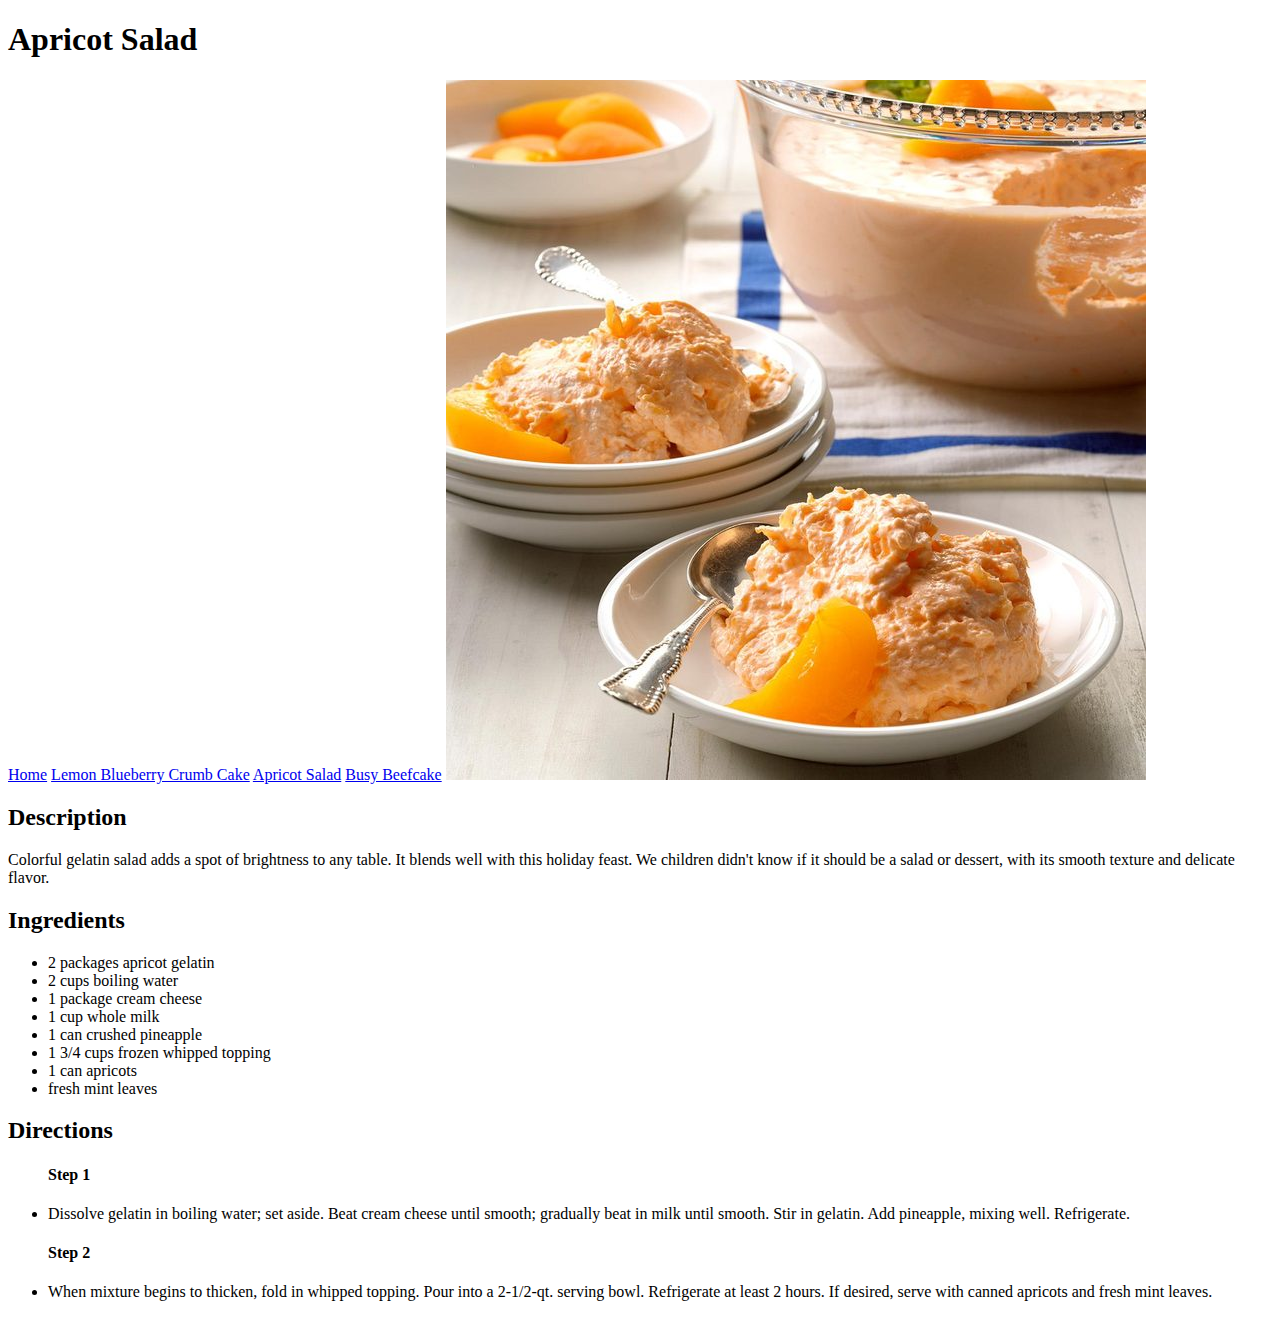
==== recipes/apricot-salad.html @ b27169de "add beefcake recipe and correct links" ====
<!DOCTYPE html>
<html lang="en">
<head>
  <meta charset="UTF-8">
  <meta name="viewport" content="width=device-width, initial-scale=1.0">
  <title>Apricot Salad</title>
</head>
<body>
  <h1>Apricot Salad</h1>
  <a href="../index.html">Home</a>
  <a href="./blueberry-crumble.html">Lemon Blueberry Crumb Cake</a>
  <a href="./apricot-salad.html">Apricot Salad</a>
  <a href="./busy-beefcake.html">Busy Beefcake</a>
  <img src="./apricot-salad.jpg" alt="Completed Apricot Salad">
  <h2>Description</h2>
  <p>Colorful gelatin salad adds a spot of brightness to any table. It blends well with this holiday feast. We children didn't know if it should be a salad or dessert, with its smooth texture and delicate flavor.</p>
  <h2>Ingredients</h2>
  <ul>
    <li>2 packages apricot gelatin</li>
    <li>2 cups boiling water</li>
    <li>1 package cream cheese</li>
    <li>1 cup whole milk</li>
    <li>1 can crushed pineapple</li>
    <li>1 3/4 cups frozen whipped topping</li>
    <li>1 can apricots</li>
    <li>fresh mint leaves</li>
  </ul>
  <h2>Directions</h2>
  <ul>
    <h4>Step 1</h4>
    <li><p>Dissolve gelatin in boiling water; set aside. Beat cream cheese until smooth; gradually beat in milk until smooth. Stir in gelatin. Add pineapple, mixing well. Refrigerate.</p></li>
    <h4>Step 2</h4>
    <li><p>When mixture begins to thicken, fold in whipped topping. Pour into a 2-1/2-qt. serving bowl. Refrigerate at least 2 hours. If desired, serve with canned apricots and fresh mint leaves.</p></li>
  </ul>
</body>
</html>
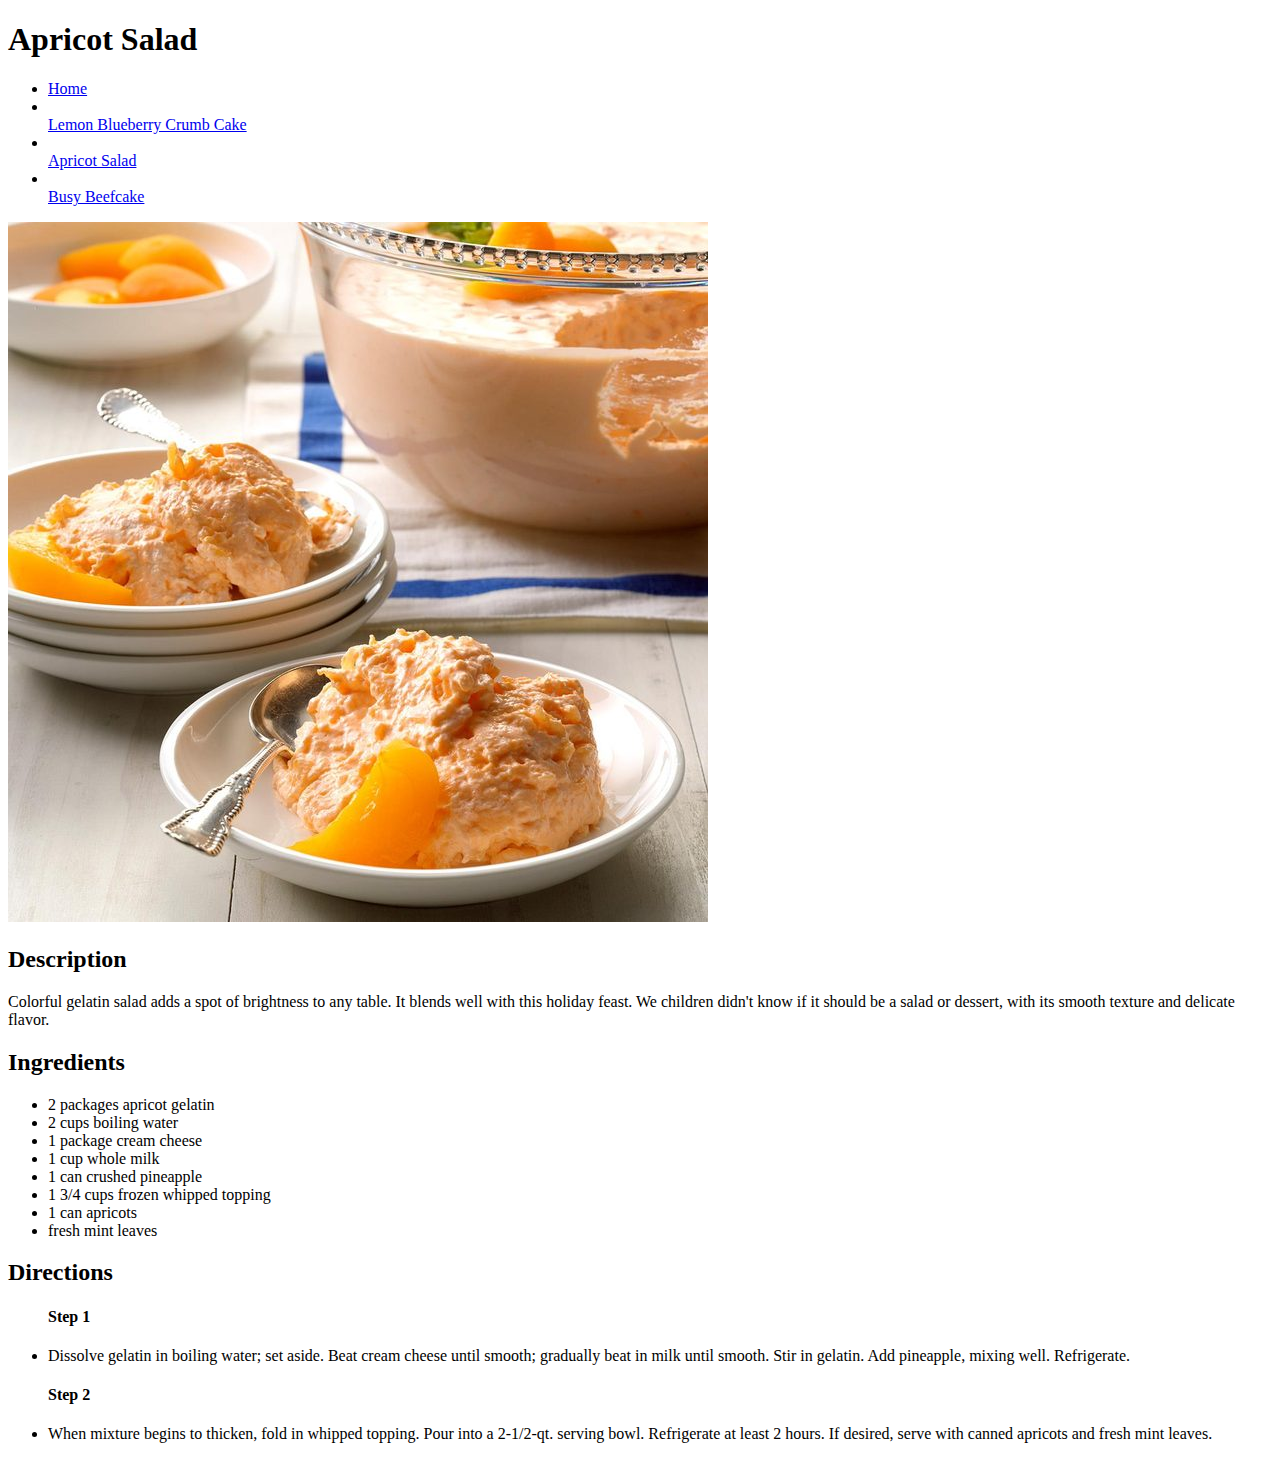
==== commit 6ad268e1: "remove nested <p> inside <li>, reorder links" ====
--- a/recipes/apricot-salad.html
+++ b/recipes/apricot-salad.html
@@ -7,10 +7,12 @@
 </head>
 <body>
   <h1>Apricot Salad</h1>
-  <a href="../index.html">Home</a>
-  <a href="./blueberry-crumble.html">Lemon Blueberry Crumb Cake</a>
-  <a href="./apricot-salad.html">Apricot Salad</a>
-  <a href="./busy-beefcake.html">Busy Beefcake</a>
+  <ul> 
+    <li><a href="../index.html">Home</a></li>
+    <li></li><a href="./blueberry-crumble.html">Lemon Blueberry Crumb Cake</a></li>
+    <li></li><a href="./apricot-salad.html">Apricot Salad</a></li>
+    <li></li><a href="./busy-beefcake.html">Busy Beefcake</a></li>
+  </ul>
   <img src="./apricot-salad.jpg" alt="Completed Apricot Salad">
   <h2>Description</h2>
   <p>Colorful gelatin salad adds a spot of brightness to any table. It blends well with this holiday feast. We children didn't know if it should be a salad or dessert, with its smooth texture and delicate flavor.</p>
@@ -28,9 +30,9 @@
   <h2>Directions</h2>
   <ul>
     <h4>Step 1</h4>
-    <li><p>Dissolve gelatin in boiling water; set aside. Beat cream cheese until smooth; gradually beat in milk until smooth. Stir in gelatin. Add pineapple, mixing well. Refrigerate.</p></li>
+    <li>Dissolve gelatin in boiling water; set aside. Beat cream cheese until smooth; gradually beat in milk until smooth. Stir in gelatin. Add pineapple, mixing well. Refrigerate.</li>
     <h4>Step 2</h4>
-    <li><p>When mixture begins to thicken, fold in whipped topping. Pour into a 2-1/2-qt. serving bowl. Refrigerate at least 2 hours. If desired, serve with canned apricots and fresh mint leaves.</p></li>
+    <li>When mixture begins to thicken, fold in whipped topping. Pour into a 2-1/2-qt. serving bowl. Refrigerate at least 2 hours. If desired, serve with canned apricots and fresh mint leaves.</li>
   </ul>
 </body>
 </html>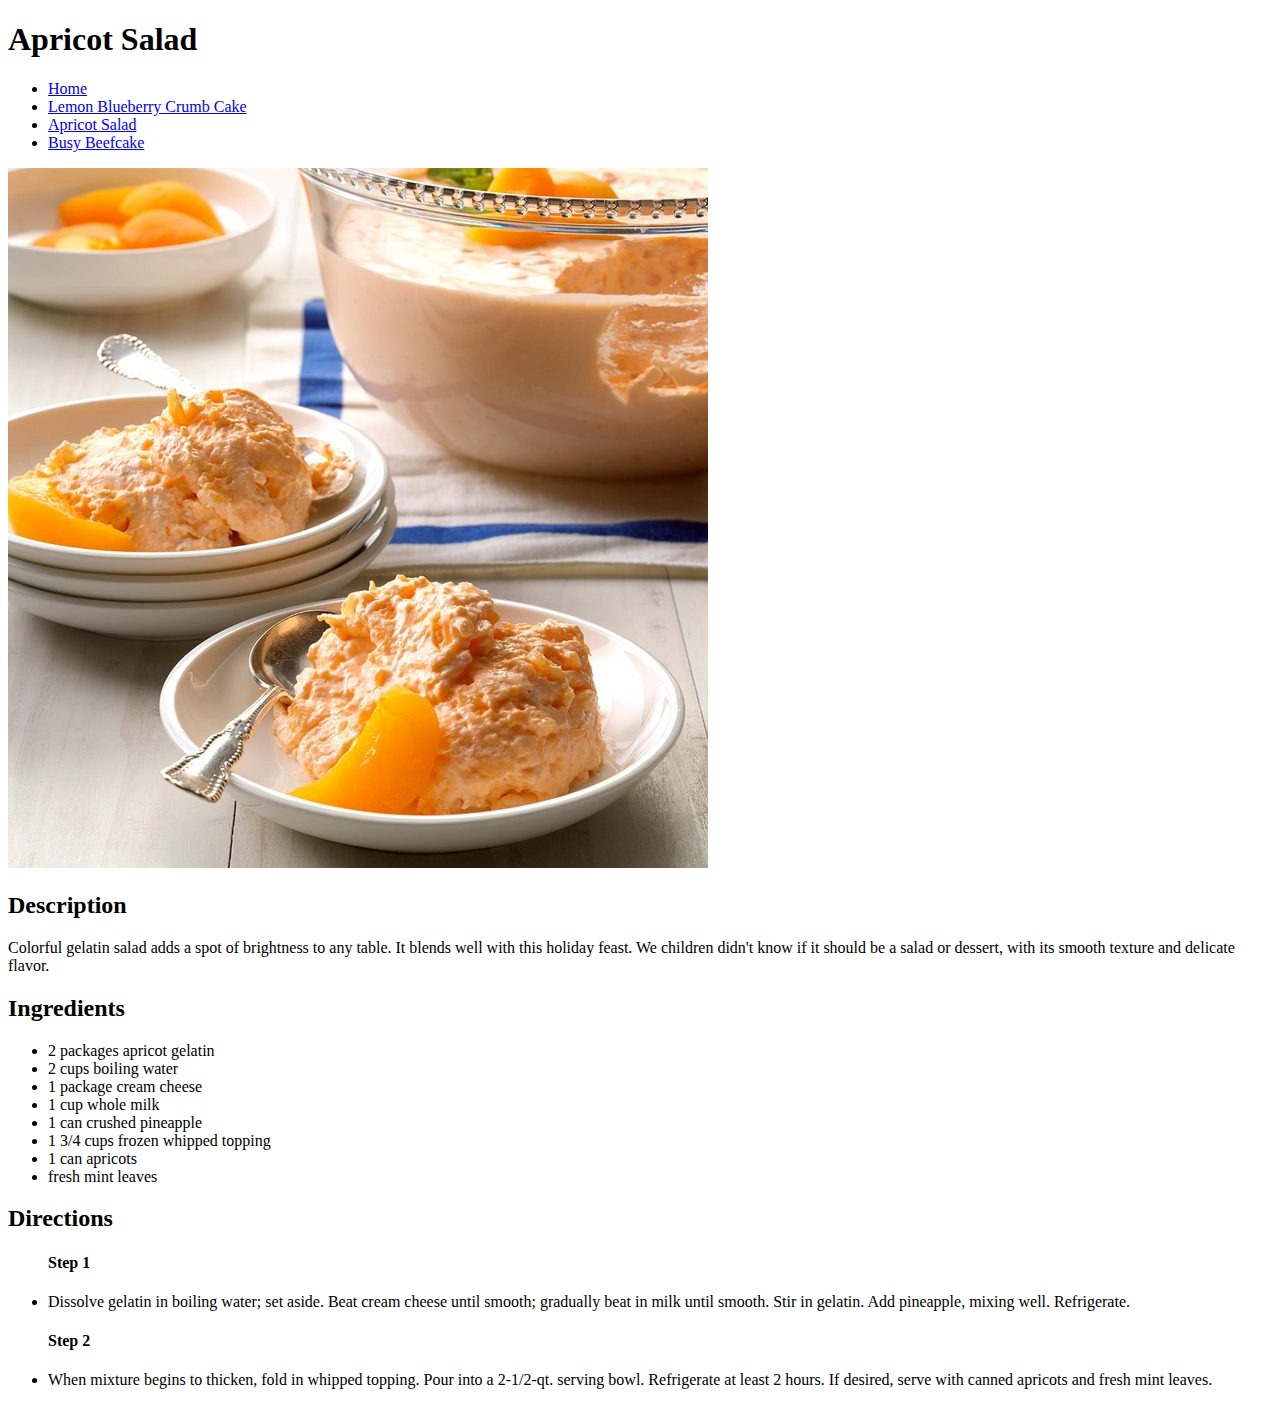
==== commit 447e33bf: "correct <li> tags in heading" ====
--- a/recipes/apricot-salad.html
+++ b/recipes/apricot-salad.html
@@ -9,9 +9,9 @@
   <h1>Apricot Salad</h1>
   <ul> 
     <li><a href="../index.html">Home</a></li>
-    <li></li><a href="./blueberry-crumble.html">Lemon Blueberry Crumb Cake</a></li>
-    <li></li><a href="./apricot-salad.html">Apricot Salad</a></li>
-    <li></li><a href="./busy-beefcake.html">Busy Beefcake</a></li>
+    <li><a href="./blueberry-crumble.html">Lemon Blueberry Crumb Cake</a></li>
+    <li><a href="./apricot-salad.html">Apricot Salad</a></li>
+    <li><a href="./busy-beefcake.html">Busy Beefcake</a></li>
   </ul>
   <img src="./apricot-salad.jpg" alt="Completed Apricot Salad">
   <h2>Description</h2>
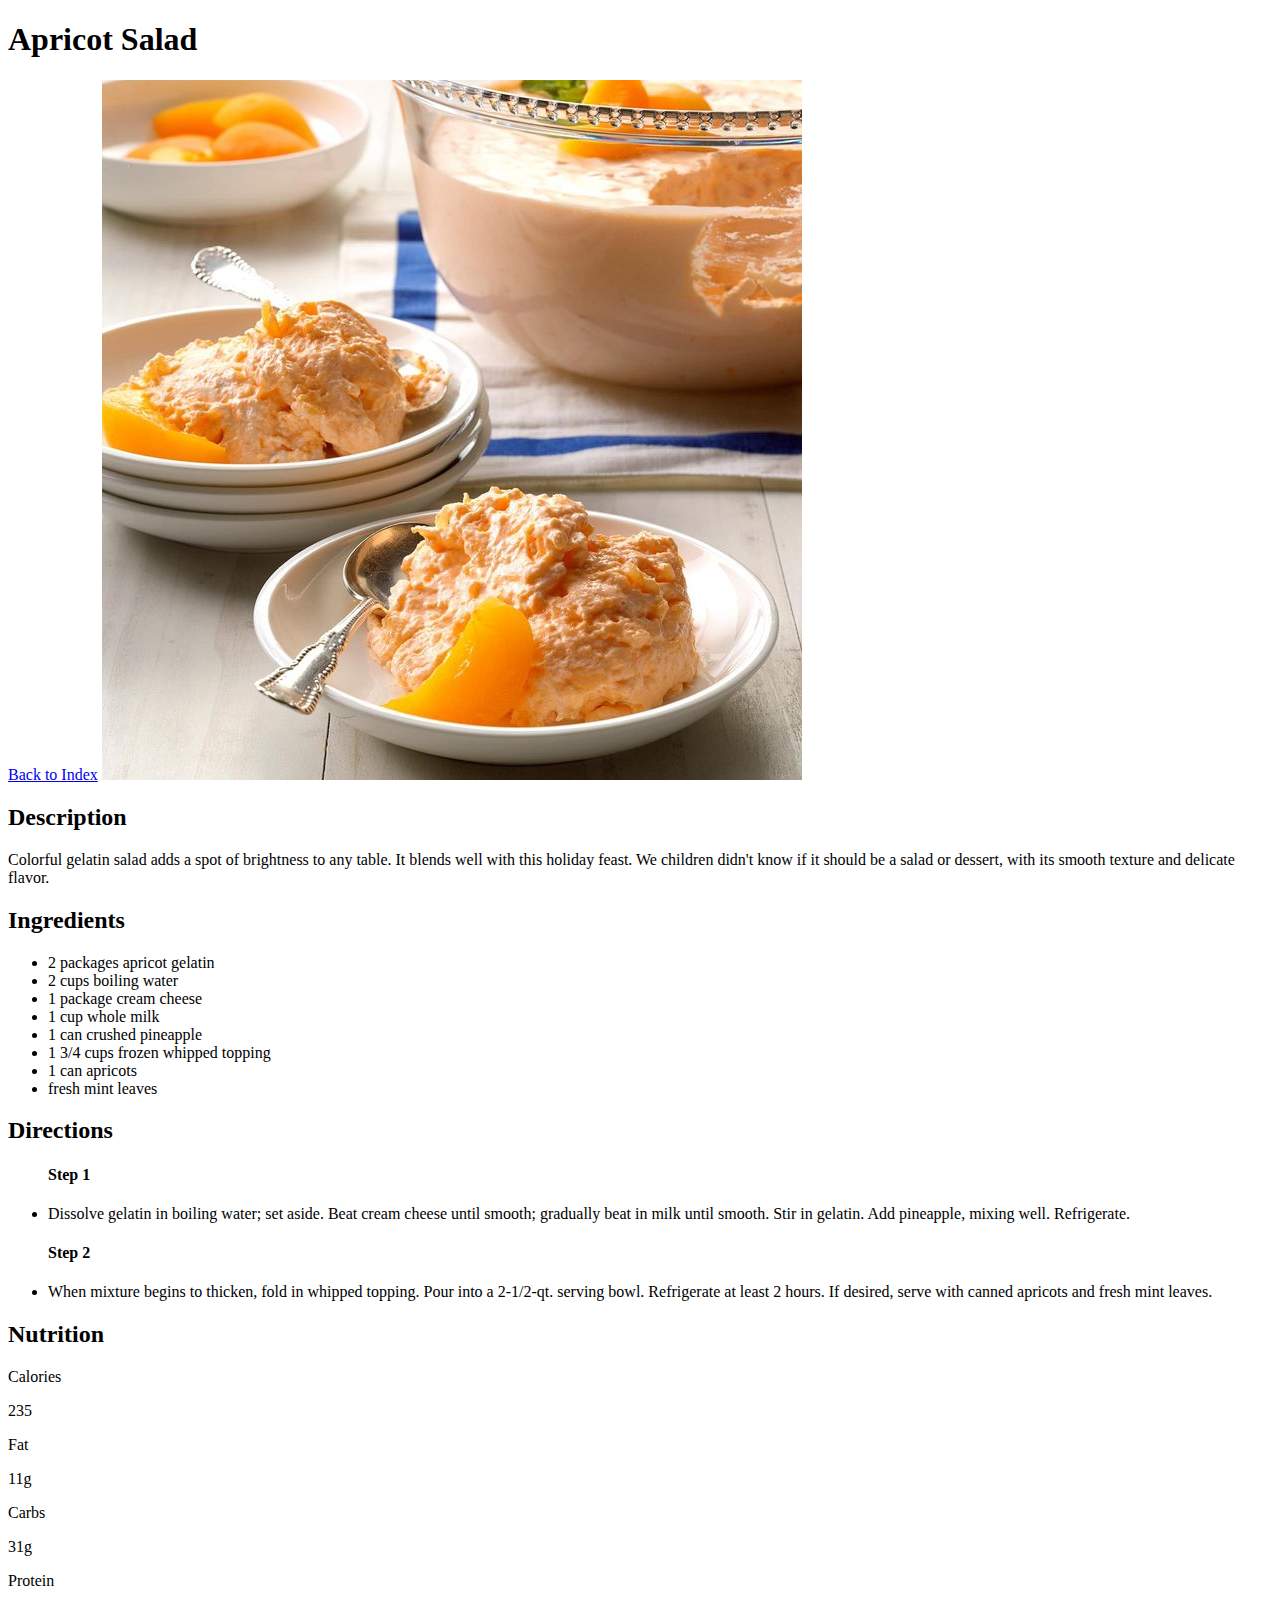
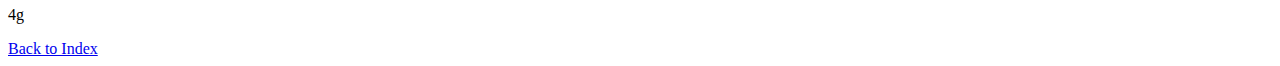
==== commit 161a3107: "add nutrition information to all recipes" ====
--- a/recipes/apricot-salad.html
+++ b/recipes/apricot-salad.html
@@ -7,12 +7,7 @@
 </head>
 <body>
   <h1>Apricot Salad</h1>
-  <ul> 
-    <li><a href="../index.html">Home</a></li>
-    <li><a href="./blueberry-crumble.html">Lemon Blueberry Crumb Cake</a></li>
-    <li><a href="./apricot-salad.html">Apricot Salad</a></li>
-    <li><a href="./busy-beefcake.html">Busy Beefcake</a></li>
-  </ul>
+  <a href="../index.html">Back to Index</a>
   <img src="./apricot-salad.jpg" alt="Completed Apricot Salad">
   <h2>Description</h2>
   <p>Colorful gelatin salad adds a spot of brightness to any table. It blends well with this holiday feast. We children didn't know if it should be a salad or dessert, with its smooth texture and delicate flavor.</p>
@@ -34,5 +29,11 @@
     <h4>Step 2</h4>
     <li>When mixture begins to thicken, fold in whipped topping. Pour into a 2-1/2-qt. serving bowl. Refrigerate at least 2 hours. If desired, serve with canned apricots and fresh mint leaves.</li>
   </ul>
+  <h2>Nutrition</h2>
+  <p>Calories</p><p>235</p>
+  <p>Fat</p><p>11g</p>
+  <p>Carbs</p><p>31g</p>
+  <p>Protein</p><p>4g</p>
+  <a href="../index.html">Back to Index</a>
 </body>
 </html>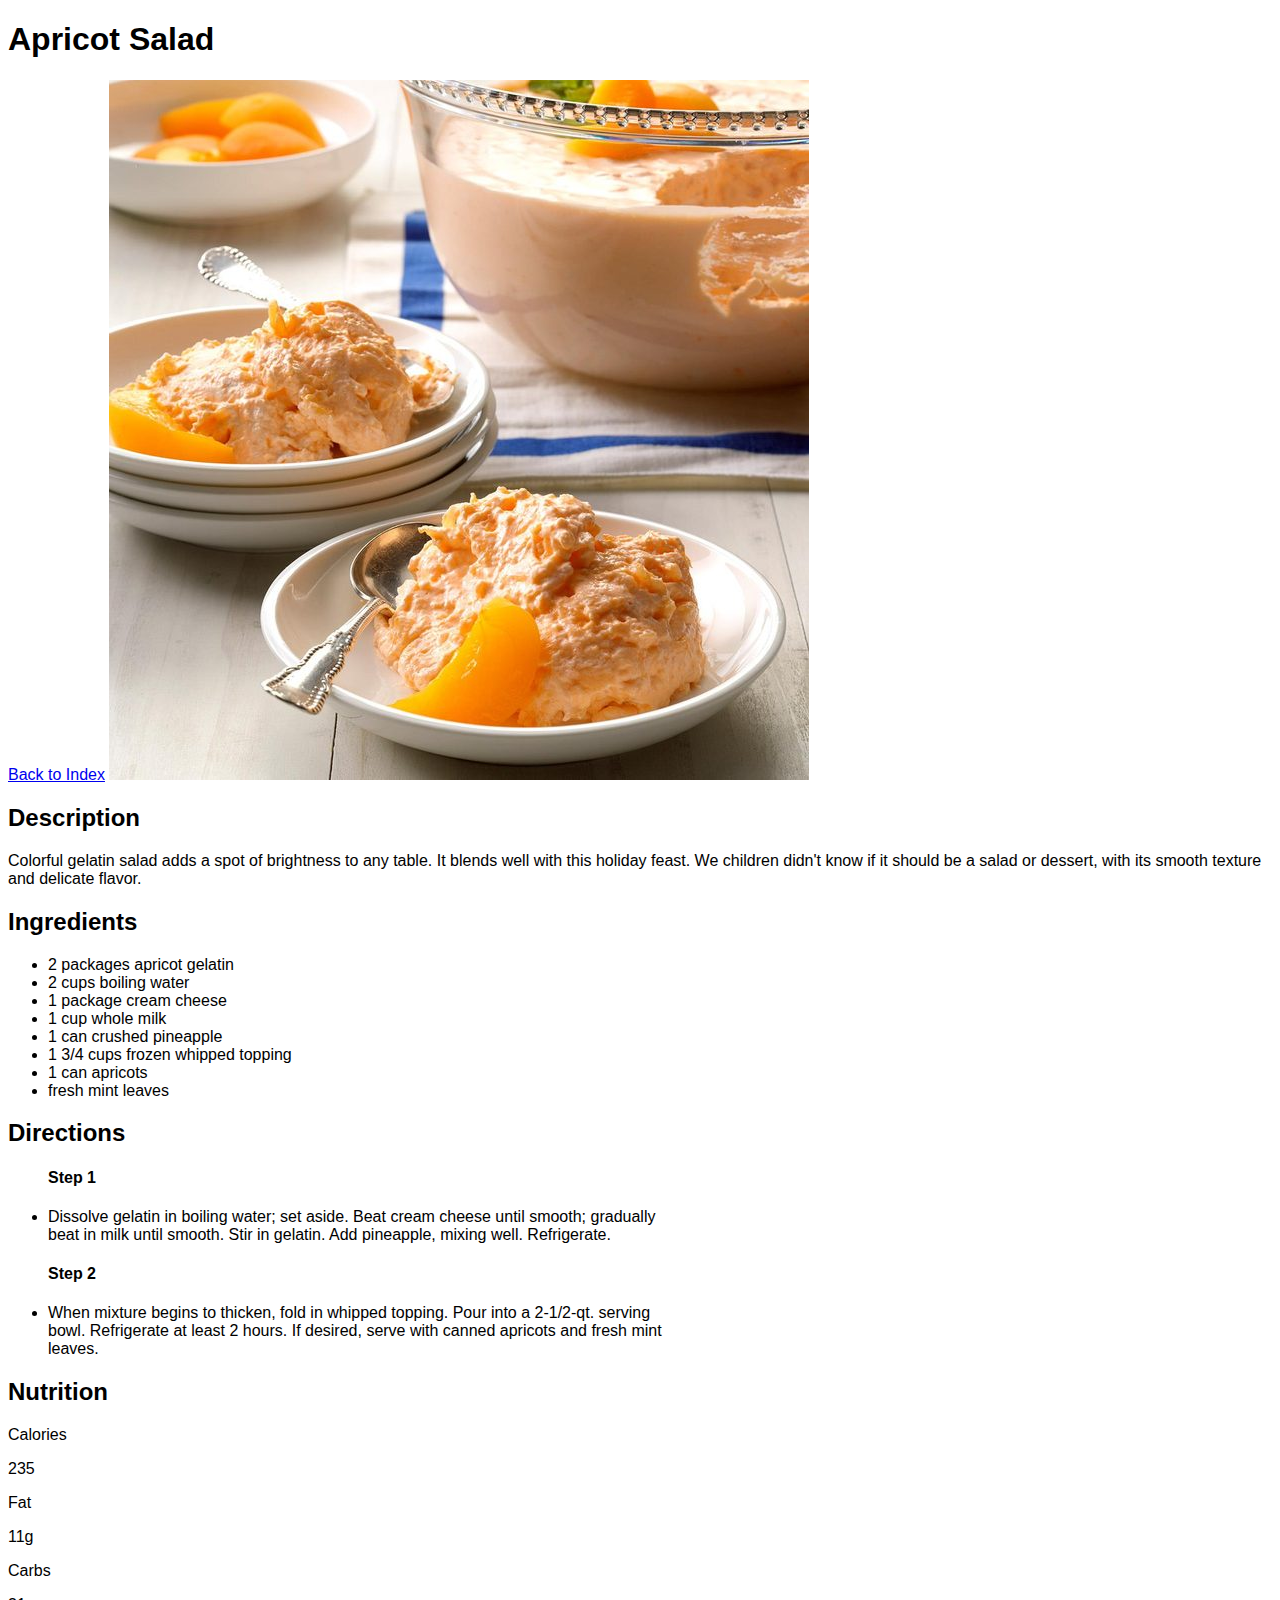
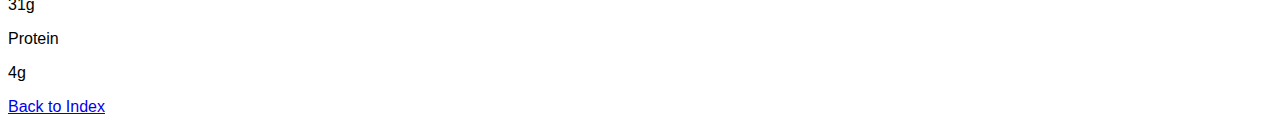
==== commit 2fbe56ff: "add preliminary style.css" ====
--- a/recipes/apricot-salad.html
+++ b/recipes/apricot-salad.html
@@ -3,6 +3,7 @@
 <head>
   <meta charset="UTF-8">
   <meta name="viewport" content="width=device-width, initial-scale=1.0">
+  <link rel="stylesheet" href="../style.css">
   <title>Apricot Salad</title>
 </head>
 <body>
@@ -23,17 +24,19 @@
     <li>fresh mint leaves</li>
   </ul>
   <h2>Directions</h2>
-  <ul>
+  <ul class="directions">
     <h4>Step 1</h4>
     <li>Dissolve gelatin in boiling water; set aside. Beat cream cheese until smooth; gradually beat in milk until smooth. Stir in gelatin. Add pineapple, mixing well. Refrigerate.</li>
     <h4>Step 2</h4>
     <li>When mixture begins to thicken, fold in whipped topping. Pour into a 2-1/2-qt. serving bowl. Refrigerate at least 2 hours. If desired, serve with canned apricots and fresh mint leaves.</li>
   </ul>
-  <h2>Nutrition</h2>
-  <p>Calories</p><p>235</p>
-  <p>Fat</p><p>11g</p>
-  <p>Carbs</p><p>31g</p>
-  <p>Protein</p><p>4g</p>
+  <div class="nutrition">
+    <h2>Nutrition</h2>
+    <p class="nutrition-title">Calories</p><p class="nutrition-stat">235</p>
+    <p class="nutrition-title">Fat</p><p class="nutrition-stat">11g</p>
+    <p class="nutrition-title">Carbs</p><p class="nutrition-stat">31g</p>
+    <p class="nutrition-title">Protein</p><p class="nutrition-stat">4g</p>
+  </div>
   <a href="../index.html">Back to Index</a>
 </body>
 </html>--- a/style.css
+++ b/style.css
@@ -0,0 +1,25 @@
+/* CSS Style */
+
+* {
+    font-family: "Segoe UI", sans-serif;
+}
+
+.link-list {
+    text-decoration: none;
+    color: black;
+}
+
+.link-list:hover,
+.link-list:active {
+    color: plum;
+}
+
+.directions {
+    width: 50%;
+}
+
+.nutrition {
+    margin-left: auto;
+    margin-right: auto;
+    display: inline;
+}
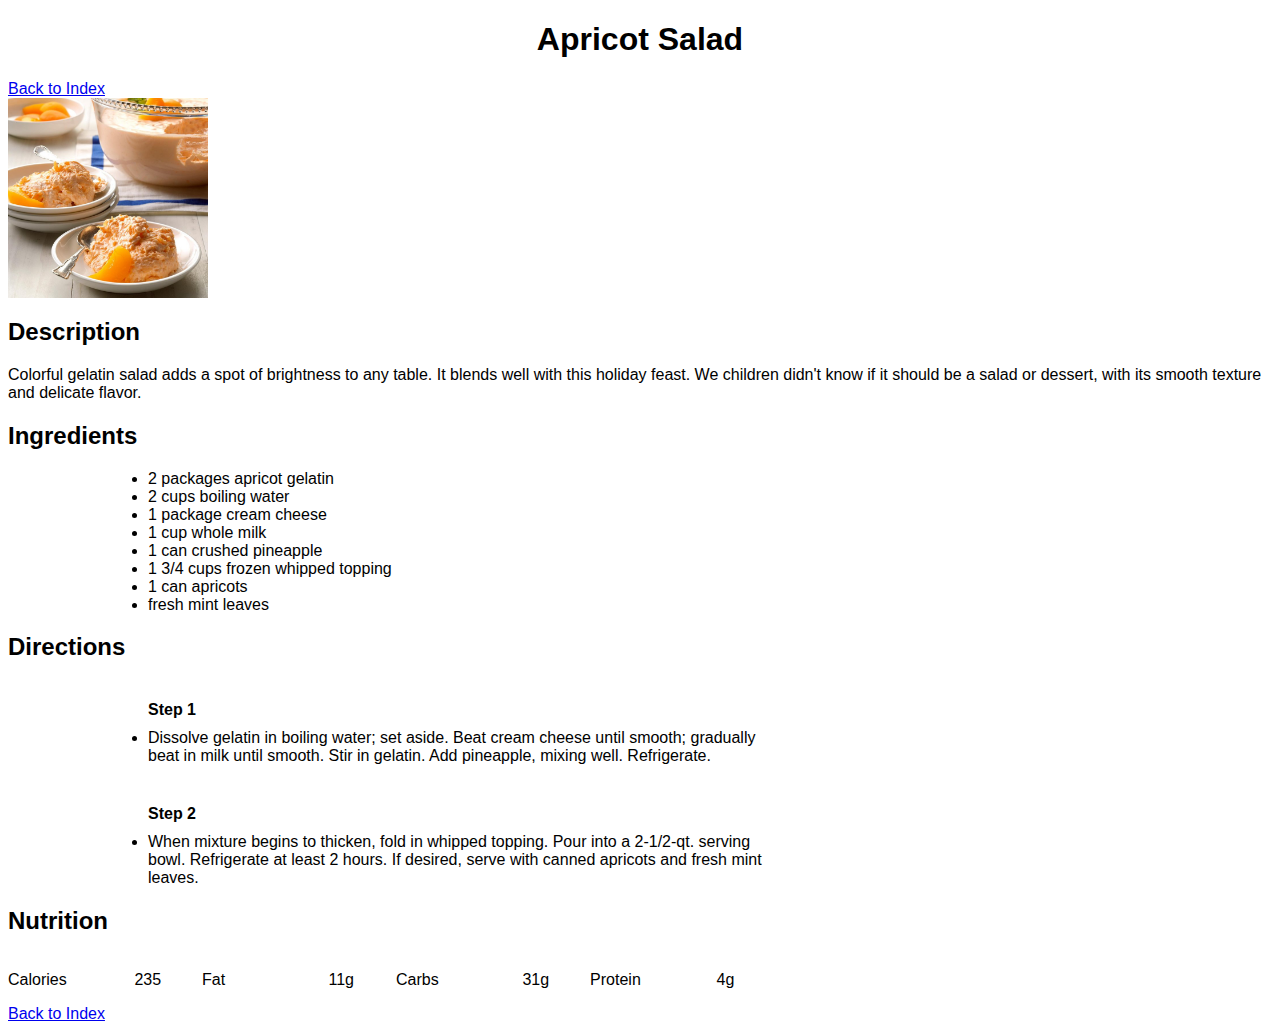
==== commit 88f1e437: "css styling" ====
--- a/recipes/apricot-salad.html
+++ b/recipes/apricot-salad.html
@@ -9,11 +9,11 @@
 <body>
   <h1>Apricot Salad</h1>
   <a href="../index.html">Back to Index</a>
-  <img src="./apricot-salad.jpg" alt="Completed Apricot Salad">
+  <img class="food-img" src="./apricot-salad.jpg" alt="Completed Apricot Salad">
   <h2>Description</h2>
   <p>Colorful gelatin salad adds a spot of brightness to any table. It blends well with this holiday feast. We children didn't know if it should be a salad or dessert, with its smooth texture and delicate flavor.</p>
   <h2>Ingredients</h2>
-  <ul>
+  <ul class="ingredients-list">
     <li>2 packages apricot gelatin</li>
     <li>2 cups boiling water</li>
     <li>1 package cream cheese</li>
--- a/style.css
+++ b/style.css
@@ -4,9 +4,33 @@
     font-family: "Segoe UI", sans-serif;
 }
 
+h1 {
+    text-align: center;
+}
+
+.beefcake {
+    background-color: #000;
+    color: red;
+}
+
+.food-img,
+.beefcake-img {
+    height: auto;
+    width: 200px;
+    display: block;
+}
+
+.beefcake-img:hover {
+    background-image: url("./recipes/busy-beefcake2.png");
+}
+
 .link-list {
     text-decoration: none;
-    color: black;
+    color: blue;
+}
+
+.beefcake {
+    color:red;
 }
 
 .link-list:hover,
@@ -14,12 +38,29 @@
     color: plum;
 }
 
+.ingredients-list, 
 .directions {
+    margin-left: 100px;
+    margin-right: auto;
     width: 50%;
+    text-align: left;
+}
+
+h4 {
+    margin-top: 40px;
+    margin-bottom: 10px;
 }
 
 .nutrition {
     margin-left: auto;
     margin-right: auto;
-    display: inline;
 }
+
+.nutrition-title, .nutrition-stat {
+    display: inline-block;
+    width: 10%;
+}
+
+.nutrition-stat {
+    width: 5%;
+}
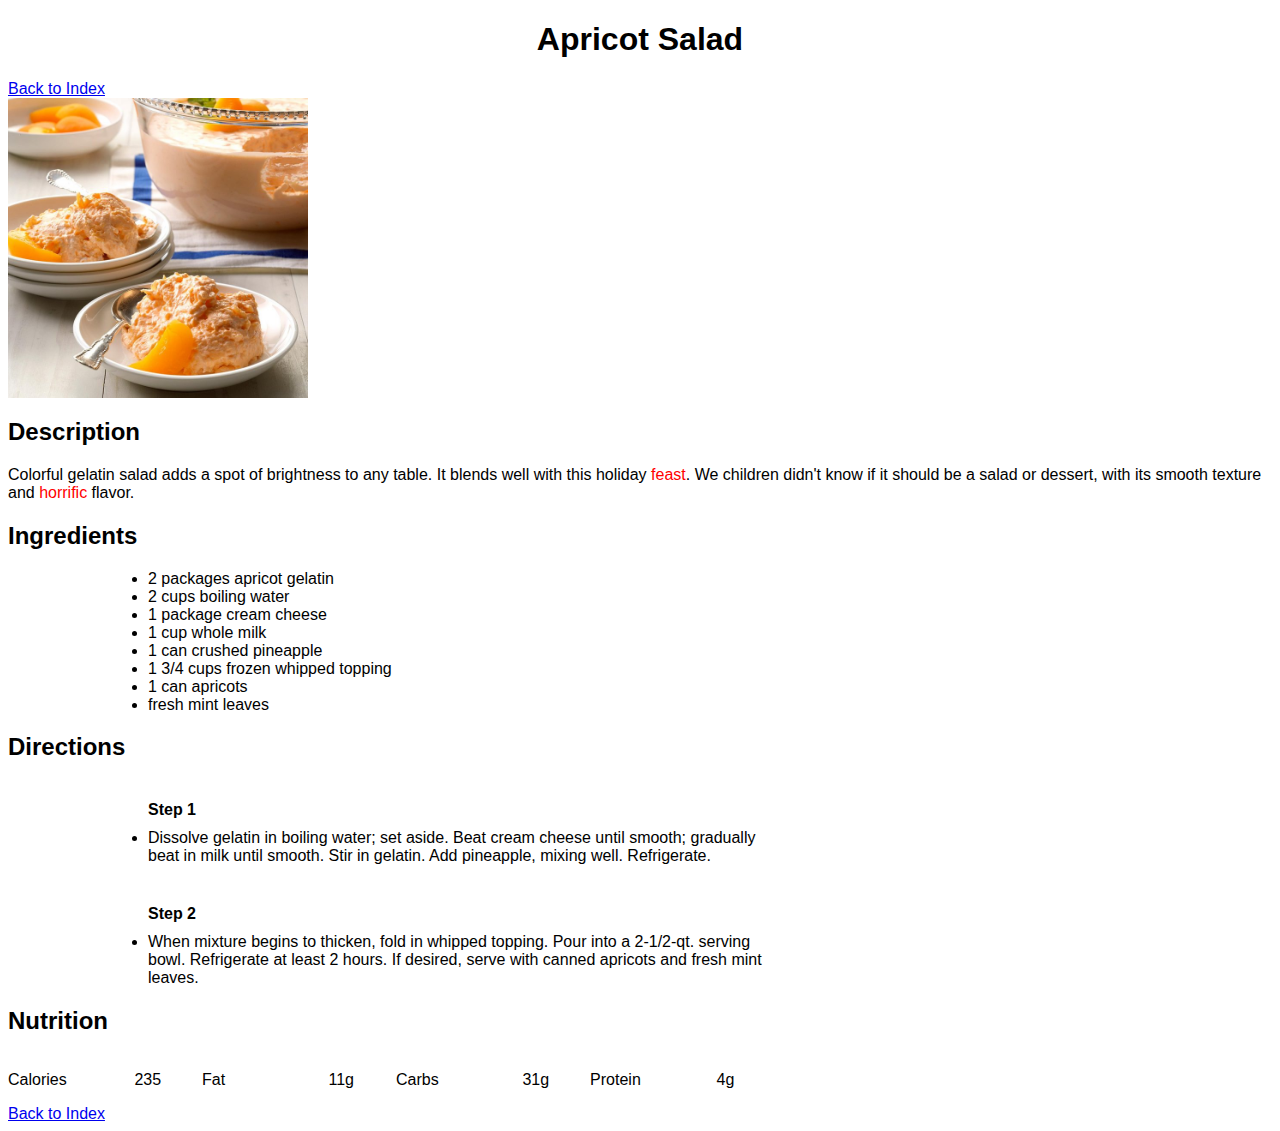
==== commit 177980ee: "css stylings" ====
--- a/recipes/apricot-salad.html
+++ b/recipes/apricot-salad.html
@@ -11,7 +11,7 @@
   <a href="../index.html">Back to Index</a>
   <img class="food-img" src="./apricot-salad.jpg" alt="Completed Apricot Salad">
   <h2>Description</h2>
-  <p>Colorful gelatin salad adds a spot of brightness to any table. It blends well with this holiday feast. We children didn't know if it should be a salad or dessert, with its smooth texture and delicate flavor.</p>
+  <p>Colorful gelatin salad adds a spot of brightness to any table. It blends well with this holiday <span class="beefcake">feast</span>. We children didn't know if it should be a salad or dessert, with its smooth texture and <span class="beefcake">horrific</span> flavor.</p>
   <h2>Ingredients</h2>
   <ul class="ingredients-list">
     <li>2 packages apricot gelatin</li>
--- a/style.css
+++ b/style.css
@@ -2,6 +2,7 @@
 
 * {
     font-family: "Segoe UI", sans-serif;
+   /* border: 2px solid red; */
 }
 
 h1 {
@@ -9,19 +10,17 @@
 }
 
 .beefcake {
-    background-color: #000;
     color: red;
 }
 
-.food-img,
-.beefcake-img {
+.food-img {
     height: auto;
-    width: 200px;
+    width: 300px;
     display: block;
 }
 
 .beefcake-img:hover {
-    background-image: url("./recipes/busy-beefcake2.png");
+    filter: hue-rotate(320deg) saturate(8);
 }
 
 .link-list {
@@ -64,3 +63,14 @@
 .nutrition-stat {
     width: 5%;
 }
+
+footer {
+    background-color: #eee;
+    position: fixed;
+    left: 0;
+    bottom: 0;
+    width: 100%;
+    font-size: 13px;
+    text-align: center;
+    padding-bottom: 15px;
+}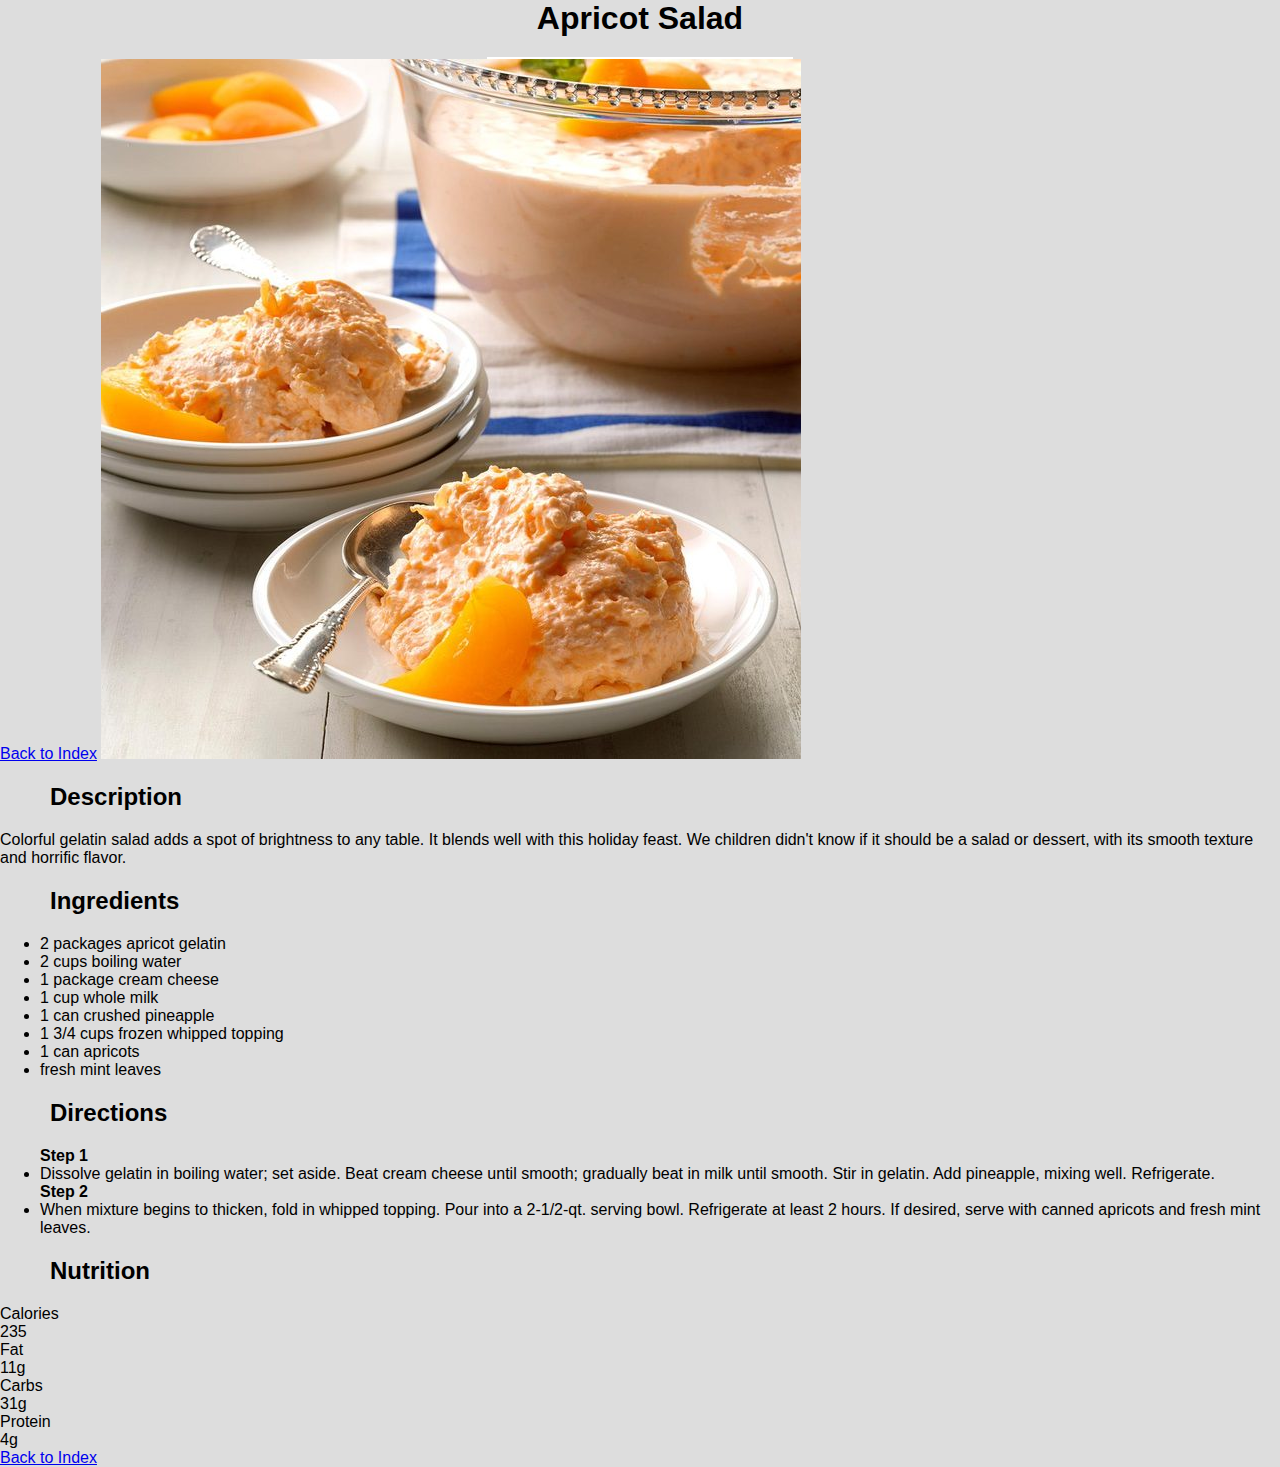
==== commit a7298235: "updated css styling to include boxes on main page, complete rewrite" ====
--- a/recipes/apricot-salad.html
+++ b/recipes/apricot-salad.html
@@ -3,7 +3,7 @@
 <head>
   <meta charset="UTF-8">
   <meta name="viewport" content="width=device-width, initial-scale=1.0">
-  <link rel="stylesheet" href="../style.css">
+  <link rel="stylesheet" href="../newstyle.css">
   <title>Apricot Salad</title>
 </head>
 <body>
--- a/newstyle.css
+++ b/newstyle.css
@@ -0,0 +1,97 @@
+html {
+    box-sizing: border-box;
+}
+
+*,
+*::before,
+*::after {
+    font-family:'Segoe UI', Tahoma, Geneva, Verdana, sans-serif;
+    box-sizing: inherit;
+    font-size: 100%;
+    /* border: 1px solid red; */
+    margin: 0;
+}
+
+body {
+    background-color: #ddd;
+}
+
+#content {
+    background-color: #2b2b2b;
+    padding: 20px;
+    margin: 10px;
+    color: #fff;
+    border: 1px solid #ddd;
+}
+
+h1 {
+    margin-left: auto;
+    margin-right: auto;
+    font-size: 2rem;
+    text-align: center;
+    padding: 0 50px 20px;
+    border-bottom: 2px solid #fff;
+    width: fit-content;
+}
+
+h2 {
+    font-size: 1.5rem;
+    width: fit-content;
+    padding: 20px 50px;
+}
+
+.imgboard {
+    width: 300px;
+    padding: 10px 0;
+    display: inline-block;
+    margin: 5%;
+    background-color: #333;
+    border: 1px solid #ddd;
+    box-shadow: 0 0 5px 0 #000000cc;
+}
+
+.imgboard img{
+    display: block;
+    margin: 0 auto;
+    height: 150px;
+    width: 150px;
+    background-size: contain;
+    border: 1px solid #ddd;
+    box-shadow: 0 0 5px 0 #000000cc;
+    border-radius: 2px;
+}
+
+.imgtext {
+    margin: 0;
+    padding: 10px 0;
+    text-decoration: none;
+    display: block;
+    width: 100%;
+    text-align: center;
+    color: #fff;
+}
+
+.imgboard:hover {
+    background-image: linear-gradient(150deg, #00008b, #000);
+    color: #fff;
+    transition: .5s;
+} 
+
+#footer {
+    margin-top: 10px;
+    background-color: #aaaaaacc;
+    clear: both;
+}
+
+#footer * {
+    display: block;
+}
+
+#copyright {
+    margin-right: 10px;
+    margin-left: auto;
+    text-align: right;
+    font-size: .8rem;
+    padding: 5px;
+    width: fit-content;
+}